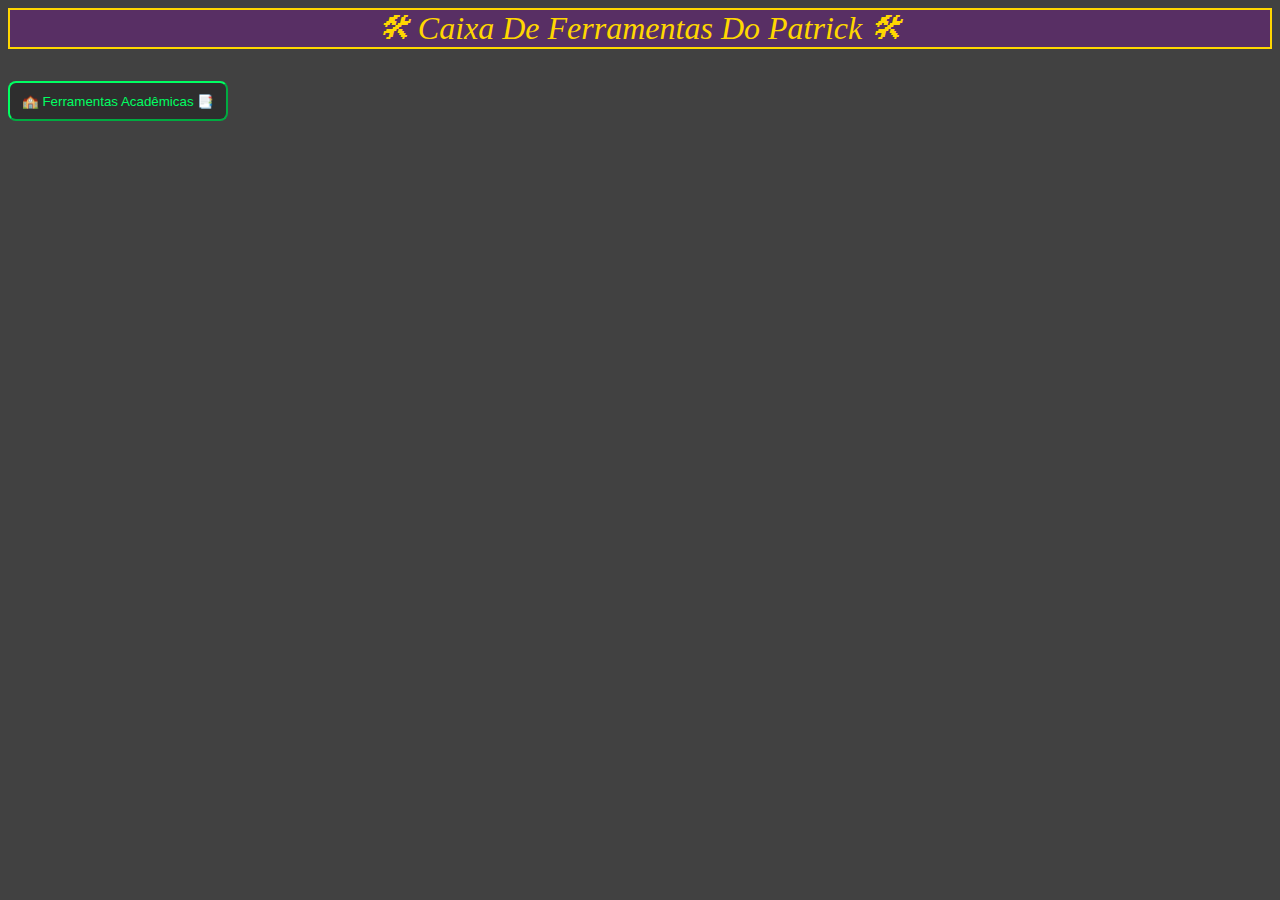
==== index.html @ 805f0ab8 "modified:   index.html" ====
<style>
  .fbutton {
    background-color: rgb(46, 46, 46);
    border-color: white;
    color: rgb(0, 255, 98);
    border-top-color: rgb(0, 255, 98);
    border-right-color: rgb(0, 255, 98);
    border-bottom-color: rgb(0, 255, 98);
    border-left-color: rgb(0, 255, 98);
    width: 220px;
    height: 40px;
    border-width: 2px;
    border-radius: 8px;
    text-align: center;
    align-items: center;
    cursor: pointer;
  }
  .fbutton:hover {
    background-color: rgb(100, 100, 100);
    border-color: white;
    color: rgb(46, 253, 125);
    border-top-color: rgb(46, 253, 125);
    border-right-color: rgb(46, 253, 125);
    border-bottom-color: rgb(46, 253, 125);
    border-left-color: rgb(46, 253, 125);
  }



  ._Title {
    background-color: rgb(88, 47, 100);
    border-color: white;
    color: gold;
    border: solid;
    border-width: 2px;
    height: fit-content;
    width: auto;
    font-size: xx-large;
    font-style: oblique;
    text-align: center;
  }
</style>
<title>Main Page</title>

<head>
  <p class="_Title">🛠 Caixa De Ferramentas Do Patrick 🛠</p>
</head>

<body style="background-color: rgb(65, 65, 65);">
  <button class="fbutton">🏫 Ferramentas Acadêmicas 📑</button>
</body>
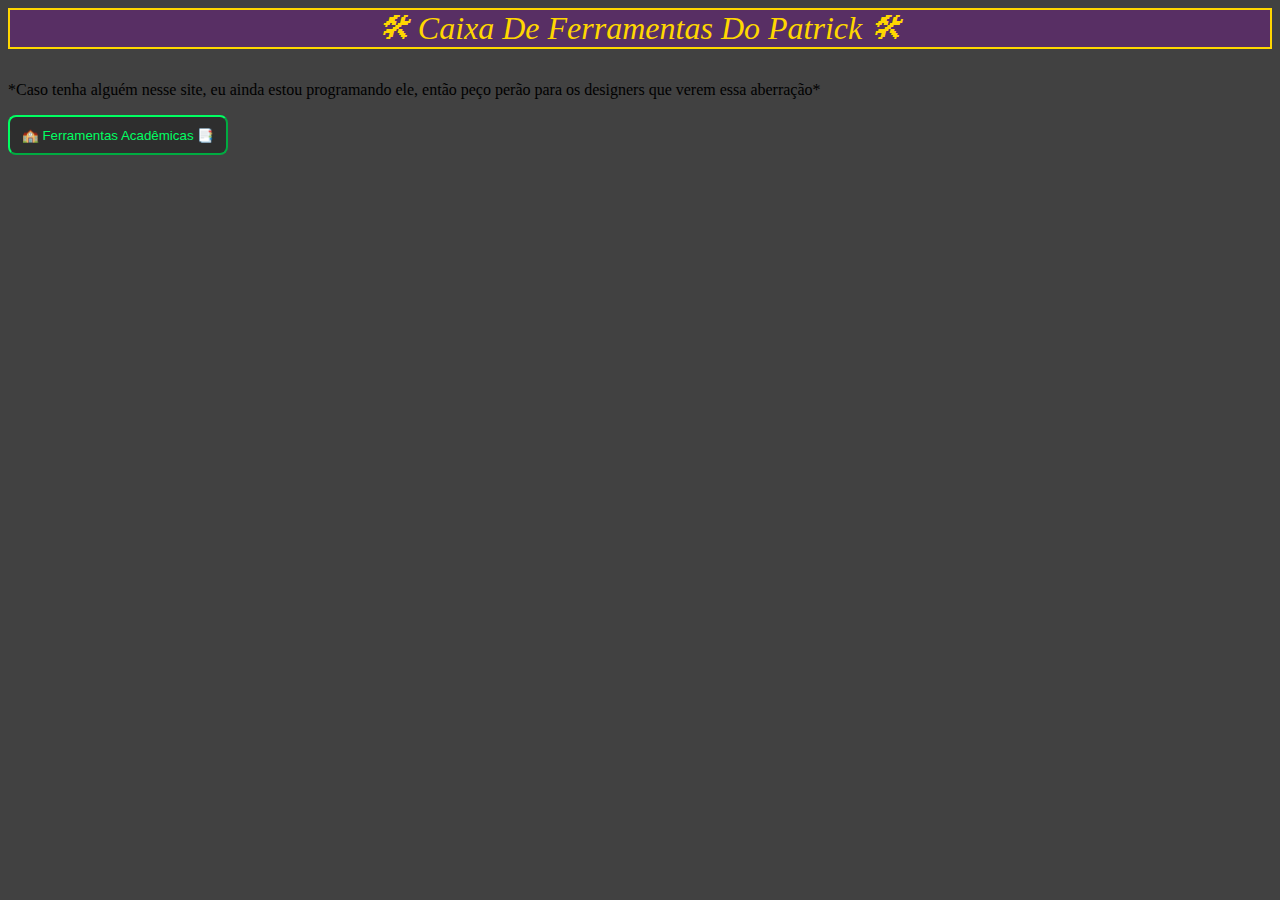
==== commit 2f194a03: "modified:   index.html" ====
--- a/index.html
+++ b/index.html
@@ -26,15 +26,15 @@
   }
 
 
-
   ._Title {
     background-color: rgb(88, 47, 100);
     border-color: white;
-    color: gold;
     border: solid;
     border-width: 2px;
+    align-content: center;
     height: fit-content;
     width: auto;
+    color: gold;
     font-size: xx-large;
     font-style: oblique;
     text-align: center;
@@ -43,7 +43,12 @@
 <title>Main Page</title>
 
 <head>
-  <p class="_Title">🛠 Caixa De Ferramentas Do Patrick 🛠</p>
+  <p class="_Title">
+    🛠 Caixa De Ferramentas Do Patrick 🛠
+  </p>
+  <p>
+    *Caso tenha alguém nesse site, eu ainda estou programando ele, então peço perão para os designers que verem essa aberração*
+  </p>
 </head>
 
 <body style="background-color: rgb(65, 65, 65);">
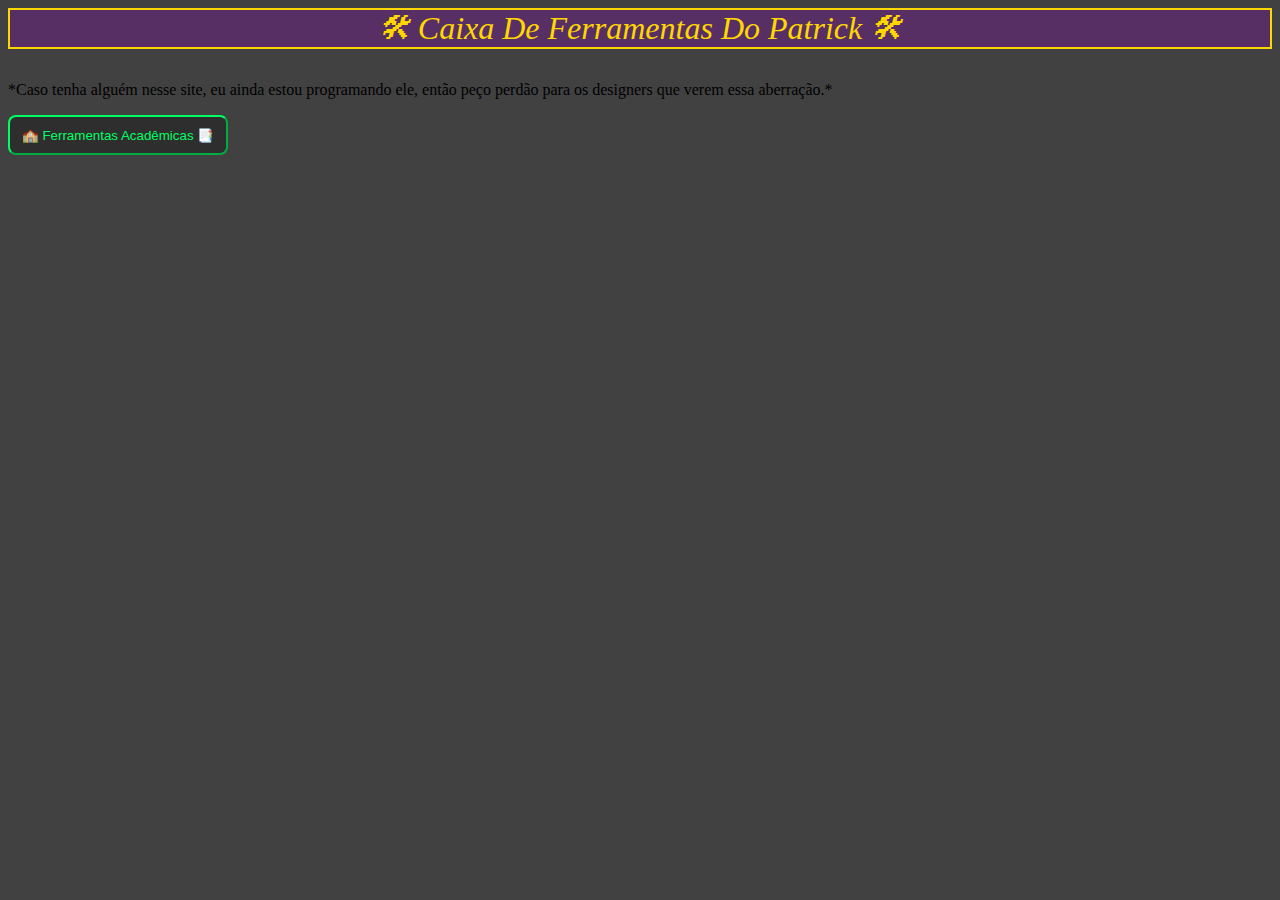
==== commit 896dac97: "modified:   index.html" ====
--- a/index.html
+++ b/index.html
@@ -47,7 +47,7 @@
     🛠 Caixa De Ferramentas Do Patrick 🛠
   </p>
   <p>
-    *Caso tenha alguém nesse site, eu ainda estou programando ele, então peço perão para os designers que verem essa aberração*
+    *Caso tenha alguém nesse site, eu ainda estou programando ele, então peço perdão para os designers que verem essa aberração.*
   </p>
 </head>
 
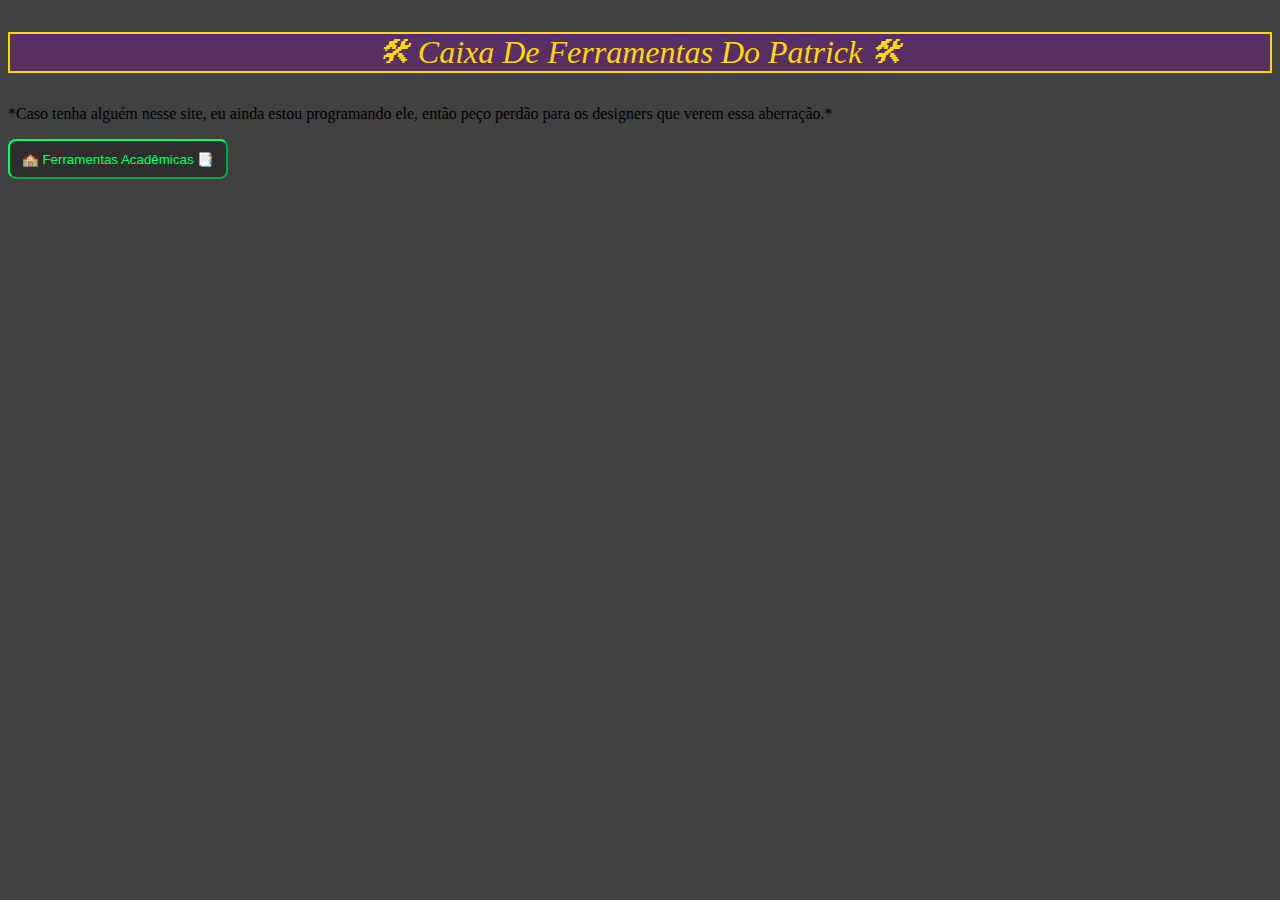
==== commit 1a4e1d81: "modified:   index.html" ====
--- a/index.html
+++ b/index.html
@@ -1,56 +1,57 @@
-<style>
-  .fbutton {
-    background-color: rgb(46, 46, 46);
-    border-color: white;
-    color: rgb(0, 255, 98);
-    border-top-color: rgb(0, 255, 98);
-    border-right-color: rgb(0, 255, 98);
-    border-bottom-color: rgb(0, 255, 98);
-    border-left-color: rgb(0, 255, 98);
-    width: 220px;
-    height: 40px;
-    border-width: 2px;
-    border-radius: 8px;
-    text-align: center;
-    align-items: center;
-    cursor: pointer;
-  }
-  .fbutton:hover {
-    background-color: rgb(100, 100, 100);
-    border-color: white;
-    color: rgb(46, 253, 125);
-    border-top-color: rgb(46, 253, 125);
-    border-right-color: rgb(46, 253, 125);
-    border-bottom-color: rgb(46, 253, 125);
-    border-left-color: rgb(46, 253, 125);
-  }
-
-
-  ._Title {
-    background-color: rgb(88, 47, 100);
-    border-color: white;
-    border: solid;
-    border-width: 2px;
-    align-content: center;
-    height: fit-content;
-    width: auto;
-    color: gold;
-    font-size: xx-large;
-    font-style: oblique;
-    text-align: center;
-  }
-</style>
-<title>Main Page</title>
-
-<head>
-  <p class="_Title">
-    🛠 Caixa De Ferramentas Do Patrick 🛠
-  </p>
-  <p>
-    *Caso tenha alguém nesse site, eu ainda estou programando ele, então peço perdão para os designers que verem essa aberração.*
-  </p>
-</head>
-
-<body style="background-color: rgb(65, 65, 65);">
-  <button class="fbutton">🏫 Ferramentas Acadêmicas 📑</button>
-</body>+<!DOCTYPE html>
+<html>
+  <head>
+    <style>
+      .fbutton {
+        background-color: rgb(46, 46, 46);
+        border-color: white;
+        color: rgb(0, 255, 98);
+        border-top-color: rgb(0, 255, 98);
+        border-right-color: rgb(0, 255, 98);
+        border-bottom-color: rgb(0, 255, 98);
+        border-left-color: rgb(0, 255, 98);
+        width: 220px;
+        height: 40px;
+        border-width: 2px;
+        border-radius: 8px;
+        text-align: center;
+        align-items: center;
+        cursor: pointer;
+      }
+      .fbutton:hover {
+        background-color: rgb(100, 100, 100);
+        border-color: white;
+        color: rgb(46, 253, 125);
+        border-top-color: rgb(46, 253, 125);
+        border-right-color: rgb(46, 253, 125);
+        border-bottom-color: rgb(46, 253, 125);
+        border-left-color: rgb(46, 253, 125);
+      }
+    
+    
+      ._Title {
+        background-color: rgb(88, 47, 100);
+        border-color: white;
+        border: solid;
+        border-width: 2px;
+        align-content: center;
+        height: fit-content;
+        width: auto;
+        color: gold;
+        font-size: xx-large;
+        font-style: oblique;
+        text-align: center;
+      }
+    </style>
+  </head>
+  <body style="background-color: rgb(65, 65, 65);">
+    <title> &#x1F3E0; Main Page &#x1F3E0;</title>
+    <p class="_Title">
+      🛠 Caixa De Ferramentas Do Patrick 🛠
+    </p>
+    <p>
+      *Caso tenha alguém nesse site, eu ainda estou programando ele, então peço perdão para os designers que verem essa aberração.*
+    </p>
+    <button class="fbutton">🏫 Ferramentas Acadêmicas 📑</button>
+  </body>
+</html>
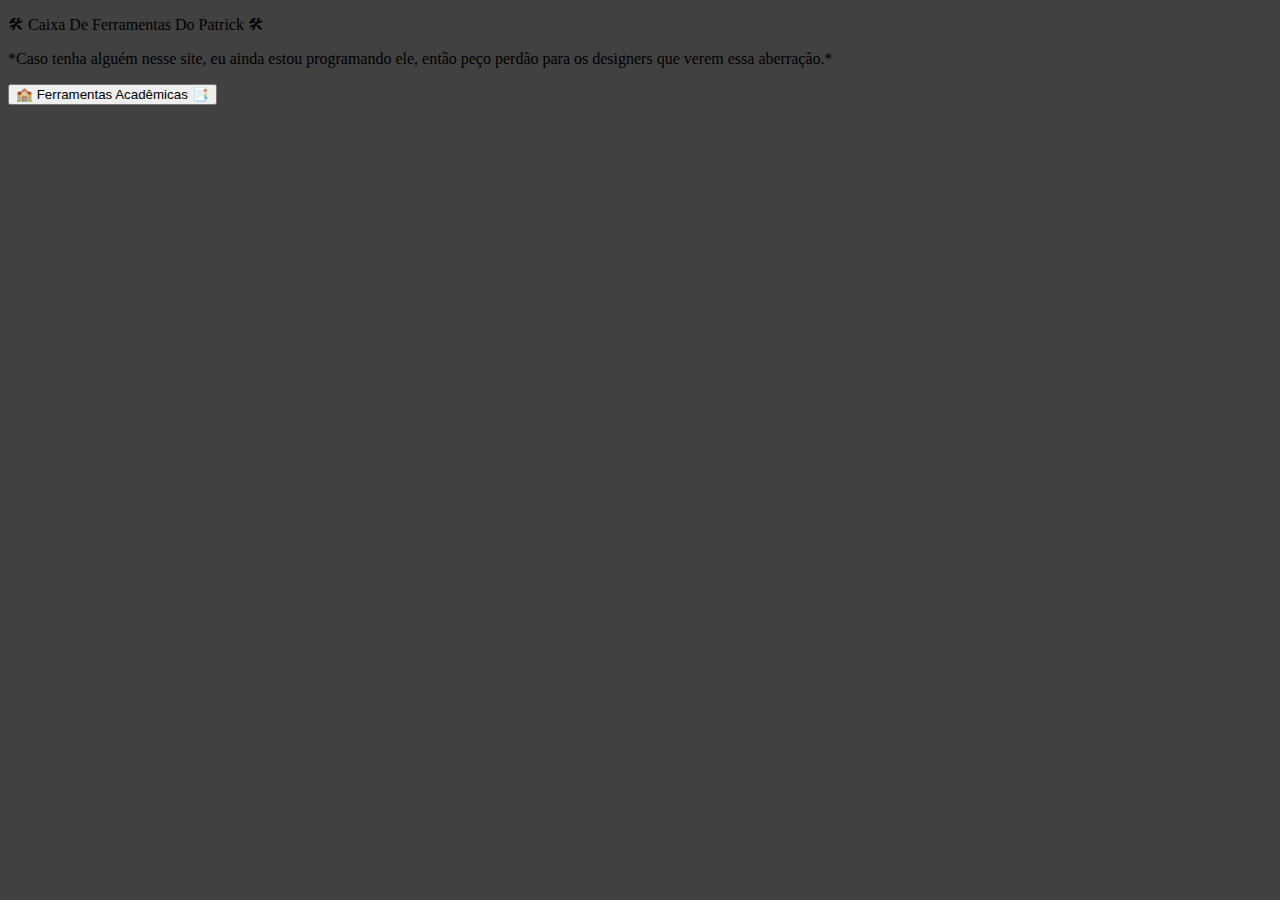
==== commit 495790be: "new file:   index.css 	modified:   index.html" ====
--- a/index.html
+++ b/index.html
@@ -1,51 +1,10 @@
 <!DOCTYPE html>
 <html>
   <head>
-    <style>
-      .fbutton {
-        background-color: rgb(46, 46, 46);
-        border-color: white;
-        color: rgb(0, 255, 98);
-        border-top-color: rgb(0, 255, 98);
-        border-right-color: rgb(0, 255, 98);
-        border-bottom-color: rgb(0, 255, 98);
-        border-left-color: rgb(0, 255, 98);
-        width: 220px;
-        height: 40px;
-        border-width: 2px;
-        border-radius: 8px;
-        text-align: center;
-        align-items: center;
-        cursor: pointer;
-      }
-      .fbutton:hover {
-        background-color: rgb(100, 100, 100);
-        border-color: white;
-        color: rgb(46, 253, 125);
-        border-top-color: rgb(46, 253, 125);
-        border-right-color: rgb(46, 253, 125);
-        border-bottom-color: rgb(46, 253, 125);
-        border-left-color: rgb(46, 253, 125);
-      }
-    
-    
-      ._Title {
-        background-color: rgb(88, 47, 100);
-        border-color: white;
-        border: solid;
-        border-width: 2px;
-        align-content: center;
-        height: fit-content;
-        width: auto;
-        color: gold;
-        font-size: xx-large;
-        font-style: oblique;
-        text-align: center;
-      }
-    </style>
+    <title> &#x1F3E0; Main Page &#x1F3E0;</title>
+    <link rel="style-sheet" href="index.css">
   </head>
   <body style="background-color: rgb(65, 65, 65);">
-    <title> &#x1F3E0; Main Page &#x1F3E0;</title>
     <p class="_Title">
       🛠 Caixa De Ferramentas Do Patrick 🛠
     </p>
--- a/index.css
+++ b/index.css
@@ -0,0 +1,40 @@
+.fbutton {
+  background-color: rgb(46, 46, 46);
+  border-color: white;
+  color: rgb(0, 255, 98);
+  border-top-color: rgb(0, 255, 98);
+  border-right-color: rgb(0, 255, 98);
+  border-bottom-color: rgb(0, 255, 98);
+  border-left-color: rgb(0, 255, 98);
+  width: 220px;
+  height: 40px;
+  border-width: 2px;
+  border-radius: 8px;
+  text-align: center;
+  align-items: center;
+  cursor: pointer;
+}
+.fbutton:hover {
+  background-color: rgb(100, 100, 100);
+  border-color: white;
+  color: rgb(46, 253, 125);
+  border-top-color: rgb(46, 253, 125);
+  border-right-color: rgb(46, 253, 125);
+  border-bottom-color: rgb(46, 253, 125);
+  border-left-color: rgb(46, 253, 125);
+}
+
+
+._Title {
+  background-color: rgb(88, 47, 100);
+  border-color: white;
+  border: solid;
+  border-width: 2px;
+  align-content: center;
+  height: fit-content;
+  width: auto;
+  color: gold;
+  font-size: xx-large;
+  font-style: oblique;
+  text-align: center;
+}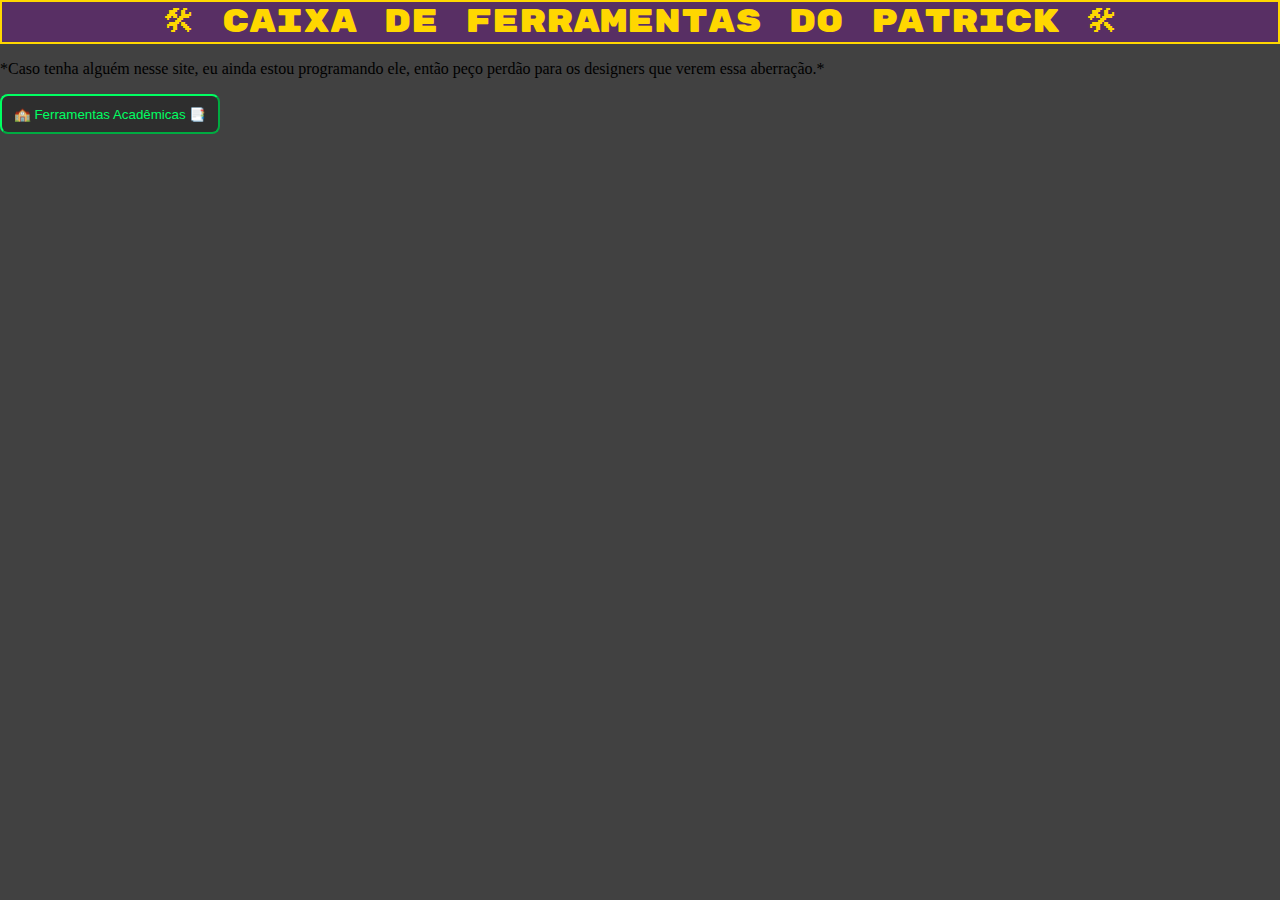
==== commit d3d13b71: "modified:   index.css 	modified:   index.html" ====
--- a/index.html
+++ b/index.html
@@ -2,9 +2,12 @@
 <html>
   <head>
     <title> &#x1F3E0; Main Page &#x1F3E0;</title>
-    <link rel="style-sheet" href="index.css">
+    <link rel="stylesheet" href="index.css">
+    <link rel="preconnect" href="https://fonts.googleapis.com">
+    <link rel="preconnect" href="https://fonts.gstatic.com" crossorigin>
+    <link href="https://fonts.googleapis.com/css2?family=Rubik+Mono+One&display=swap" rel="stylesheet"> 
   </head>
-  <body style="background-color: rgb(65, 65, 65);">
+  <body style="background-color: rgb(65, 65, 65); margin: 0;">
     <p class="_Title">
       🛠 Caixa De Ferramentas Do Patrick 🛠
     </p>
--- a/index.css
+++ b/index.css
@@ -34,7 +34,9 @@
   height: fit-content;
   width: auto;
   color: gold;
+  margin: 0;
+  font-family: 'Rubik Mono One', sans-serif;
   font-size: xx-large;
-  font-style: oblique;
+  font-style: normal;
   text-align: center;
 }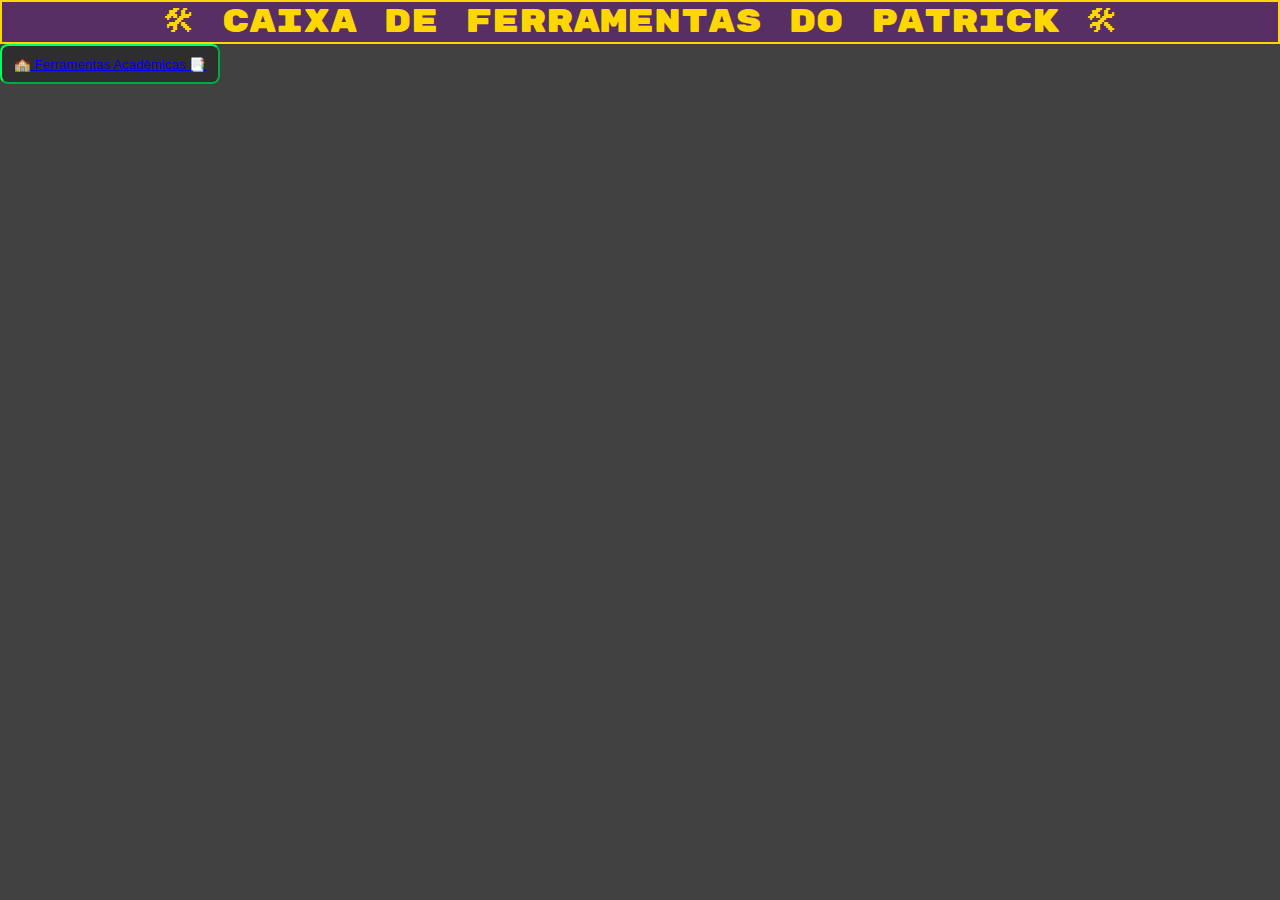
==== commit b188f564: "Merge branch 'main' of https://github.com/PatrickEO/PatrickEO.github.io into main" ====
--- a/index.html
+++ b/index.html
@@ -6,14 +6,17 @@
     <link rel="preconnect" href="https://fonts.googleapis.com">
     <link rel="preconnect" href="https://fonts.gstatic.com" crossorigin>
     <link href="https://fonts.googleapis.com/css2?family=Rubik+Mono+One&display=swap" rel="stylesheet"> 
+    
+    
   </head>
   <body style="background-color: rgb(65, 65, 65); margin: 0;">
     <p class="_Title">
       🛠 Caixa De Ferramentas Do Patrick 🛠
     </p>
-    <p>
-      *Caso tenha alguém nesse site, eu ainda estou programando ele, então peço perdão para os designers que verem essa aberração.*
-    </p>
-    <button class="fbutton">🏫 Ferramentas Acadêmicas 📑</button>
+    <button class="fbutton">
+      <a href="Ferramentas Acadêmicas/core.html">
+        &#x1F3EB; Ferramentas Acadêmicas &#x1F4D1;
+      </a>
+    </button>
   </body>
-</html>
+</html>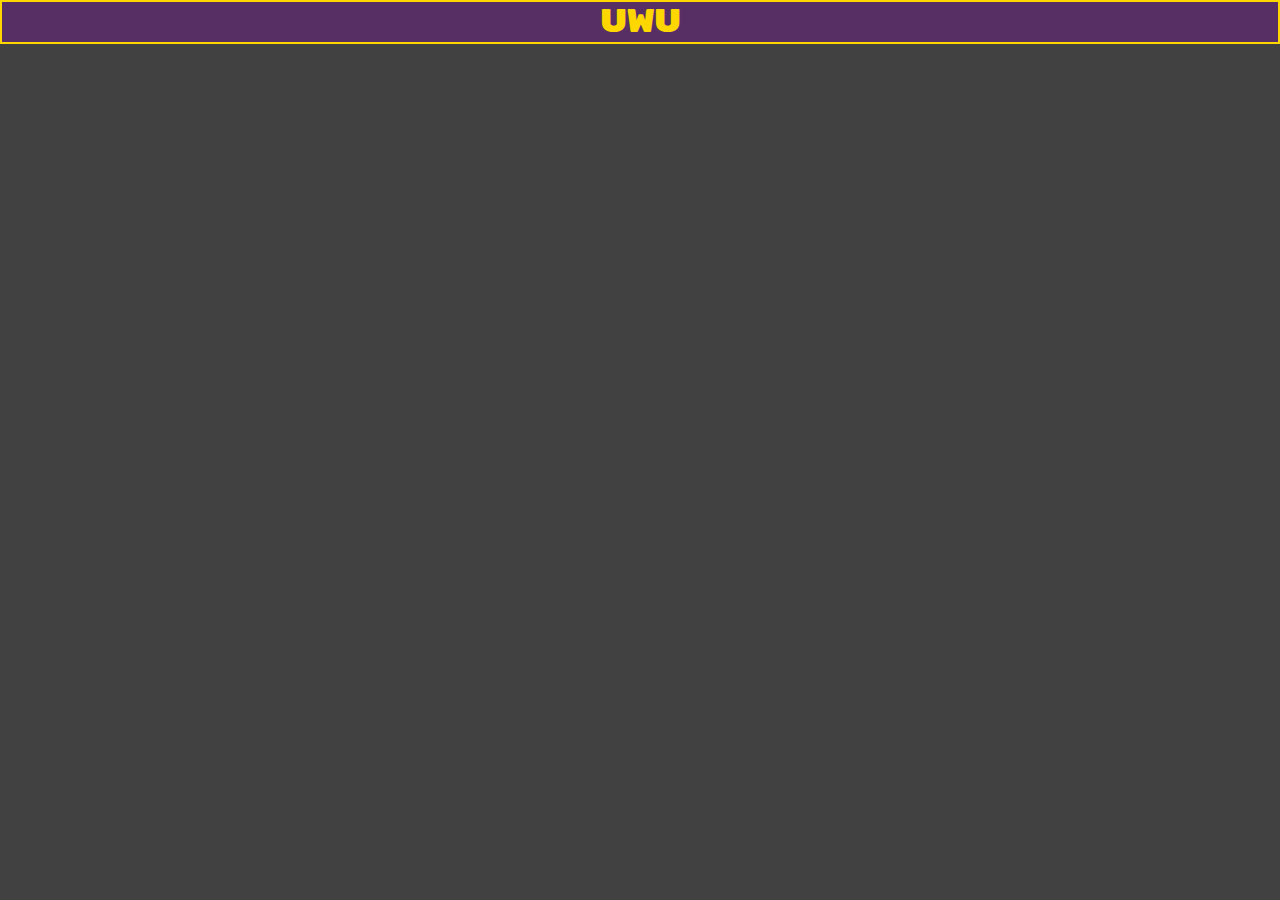
==== commit 354a7116: "deleted:    "Ferramentas Acad\303\252micas/Analisador de Dados/core.css" 	deleted:    "Ferramentas A" ====
--- a/index.html
+++ b/index.html
@@ -11,12 +11,7 @@
   </head>
   <body style="background-color: rgb(65, 65, 65); margin: 0;">
     <p class="_Title">
-      🛠 Caixa De Ferramentas Do Patrick 🛠
+      UwU
     </p>
-    <button class="fbutton">
-      <a href="Ferramentas Acadêmicas/core.html">
-        &#x1F3EB; Ferramentas Acadêmicas &#x1F4D1;
-      </a>
-    </button>
   </body>
 </html>